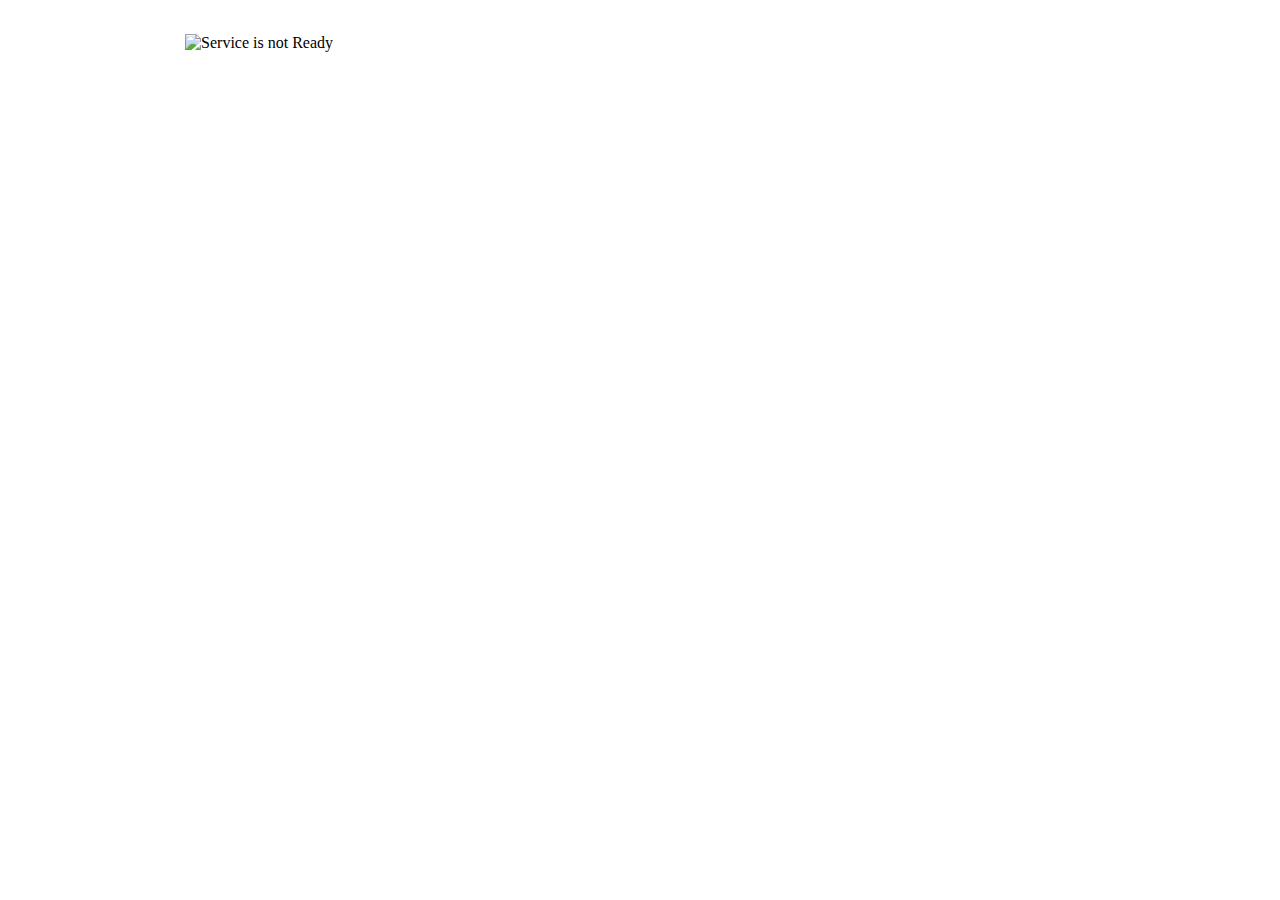
==== index.html @ abf05f70 "Add files via upload" ====
<!DOCTYPE html>
<html>  
<head>
    <meta charset="UTF-8">
    <meta name="viewport" content="width=device-width, initial-scale=1.0">

    <link rel="icon" href="images/Ash.png">
    <title>Front Page</title>

    <style>
        
        #btn {
          padding: 10px 20px;
          background-color: black;
          color: #fff;
          border: none;
          border-radius: 5px;
          cursor: pointer;
          transition: background-color 0.3s ease;
          height: 50px;
          width: 200px;
          font-style: italic;
          box-sizing: border-box;
          border: 2px solid #007bff; /* Add border to button */
    border-radius: 5px;
    cursor: pointer;
    transition: background-color 0.3s ease;


        }
        
      
        /* Hover effect */
        #btn:hover {
          background-color: #0056b3;
        }
      </style>







<link rel="stylesheet"   href="style.css"    >

</head>
<body background="images/background.jpg">


<center>       

    <img   style="position: relative;  top: 10px; left: 25px; "      src="images/dragon.png"       height="800px" weigh="200px" id="dragon"  alt="Service is not Ready" >
    <img   style="position: relative;  top: -750px;  left: 45px;    "   src="images/Ash.png" height="200px" weigh="200px" id="Front"  alt="Service is not Ready"  >  
    <img   style="position: relative;  top: -650px;  left: 35px;    "   src="images/RED.png" height="60px" weigh="50px" id="Front"  alt="Service is not Ready"  >  
    <img   style="position: relative;  top: -630px;  left: 35px;    "   src="images/logod.png" height="90px" weigh="50px" id="Front"  alt="Service is not Ready"  >  
    <img   style="position: relative;  top: -450px;  left: 50px;    "   src="images/pwd.png" height="90px" weigh="20px" id="Front"  alt="Service is not Ready"  >  
<a href="security.html">     
    <button id="btn" style="position: relative;  top: -600px; left:20px         "             >    ENTER </button>

</a>

    
</center>
    



</body>
</html>
---- style.css ----
#Front {

 justify-content: center;   
position: relative;
 top: 200px;
 right: -50px;



}

body {

background-repeat: no-repeat;



}
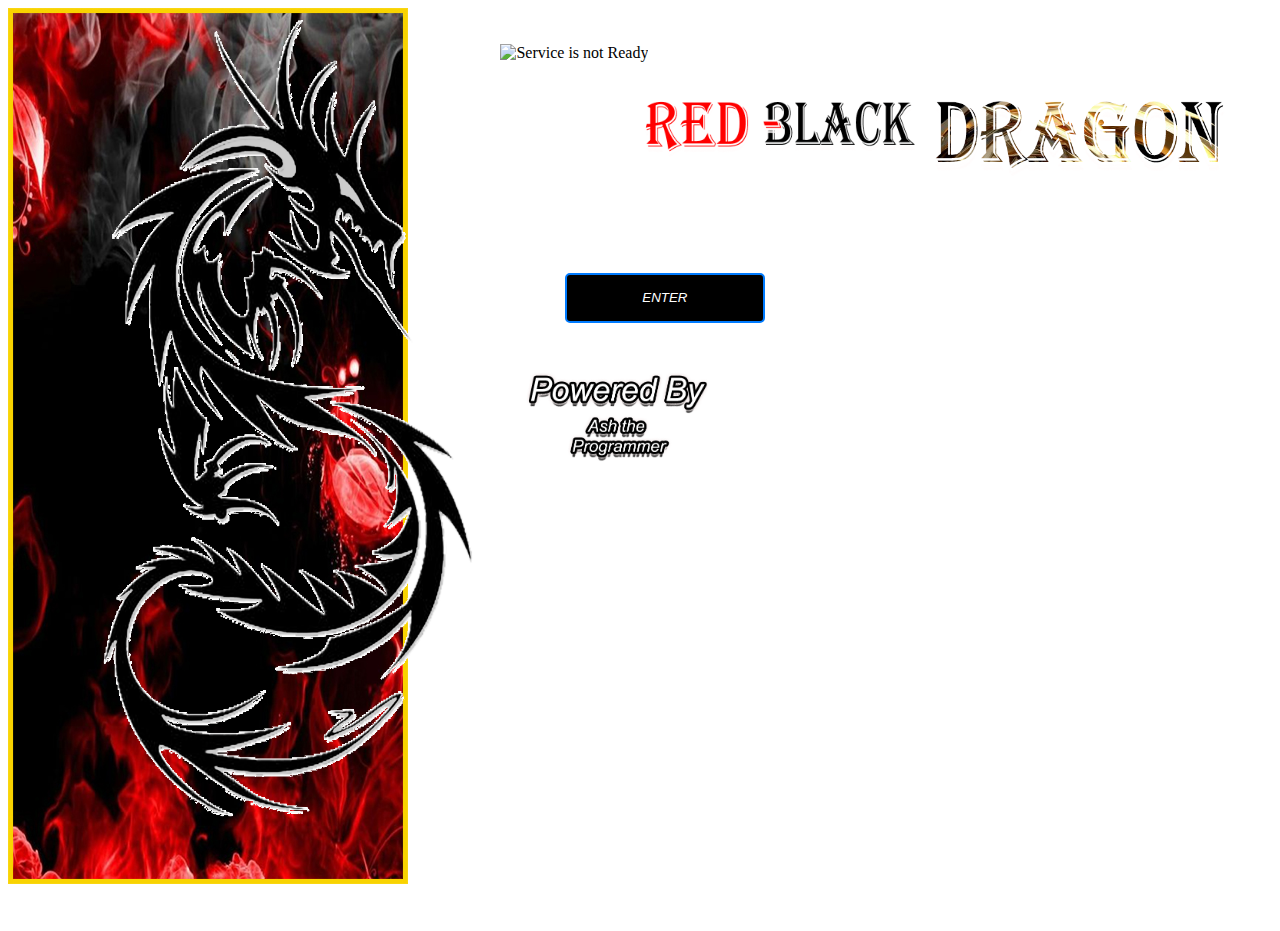
==== commit 0ae1efd7: "Update index.html" ====
--- a/index.html
+++ b/index.html
@@ -55,9 +55,9 @@
     <img   style="position: relative;  top: -750px;  left: 45px;    "   src="images/Ash.png" height="200px" weigh="200px" id="Front"  alt="Service is not Ready"  >  
     <img   style="position: relative;  top: -650px;  left: 35px;    "   src="images/RED.png" height="60px" weigh="50px" id="Front"  alt="Service is not Ready"  >  
     <img   style="position: relative;  top: -630px;  left: 35px;    "   src="images/logod.png" height="90px" weigh="50px" id="Front"  alt="Service is not Ready"  >  
-    <img   style="position: relative;  top: -450px;  left: 50px;    "   src="images/pwd.png" height="90px" weigh="20px" id="Front"  alt="Service is not Ready"  >  
+    <img   style="position: relative;  top: -440px;  left: 80px;    "   src="images/pwd.png" height="90px" weigh="20px" id="Front"  alt="Service is not Ready"  >  
 <a href="security.html">     
-    <button id="btn" style="position: relative;  top: -600px; left:20px         "             >    ENTER </button>
+    <button id="btn" style="position: relative;  top: -600px; left:-70px         "             >    ENTER </button>
 
 </a>
 
@@ -68,4 +68,4 @@
 
 
 </body>
-</html>+</html>
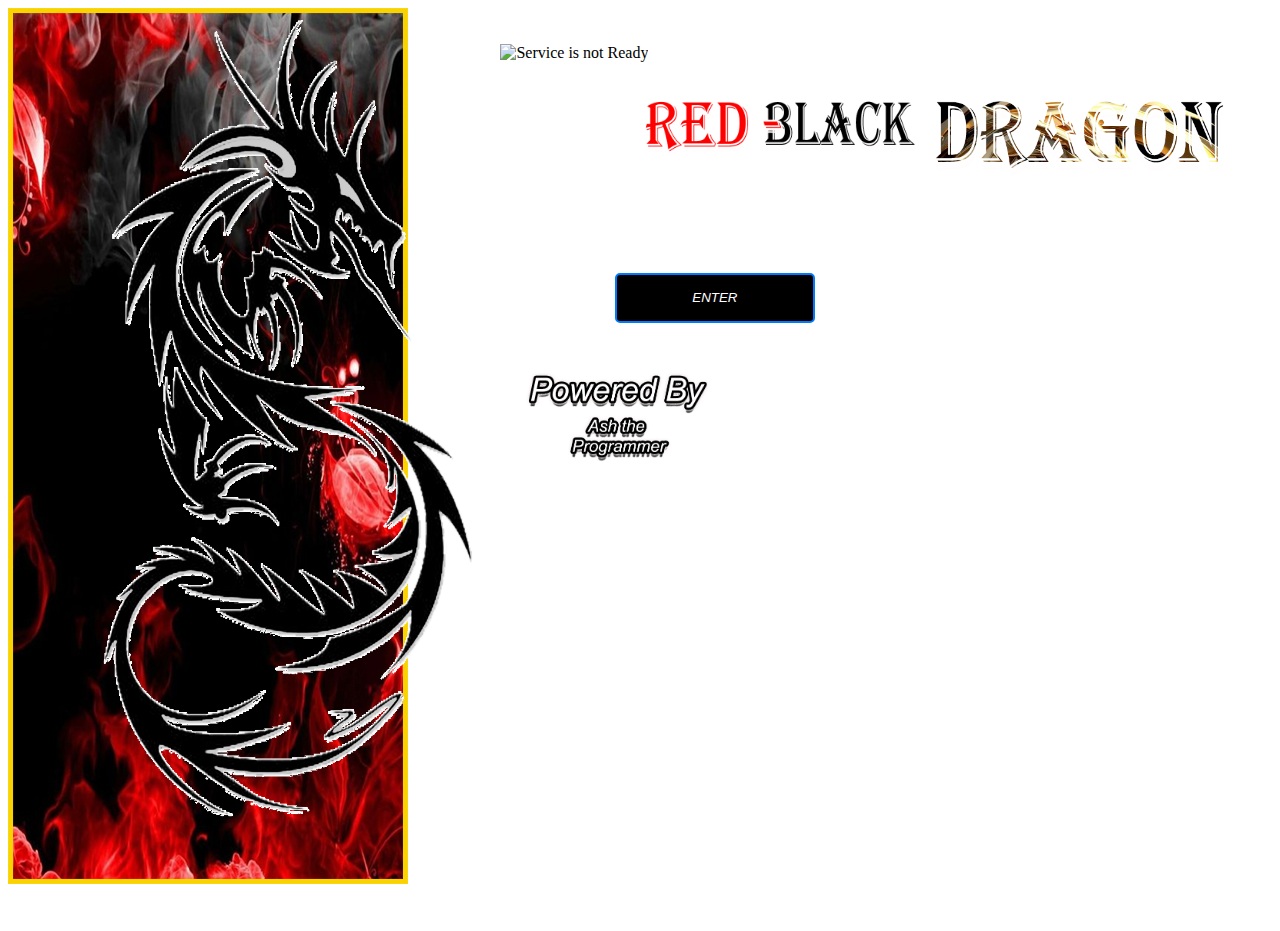
==== commit 4544601a: "Update index.html" ====
--- a/index.html
+++ b/index.html
@@ -57,7 +57,7 @@
     <img   style="position: relative;  top: -630px;  left: 35px;    "   src="images/logod.png" height="90px" weigh="50px" id="Front"  alt="Service is not Ready"  >  
     <img   style="position: relative;  top: -440px;  left: 80px;    "   src="images/pwd.png" height="90px" weigh="20px" id="Front"  alt="Service is not Ready"  >  
 <a href="security.html">     
-    <button id="btn" style="position: relative;  top: -600px; left:-70px         "             >    ENTER </button>
+    <button id="btn" style="position: relative;  top: -600px; left:-20px         "             >    ENTER </button>
 
 </a>
 
